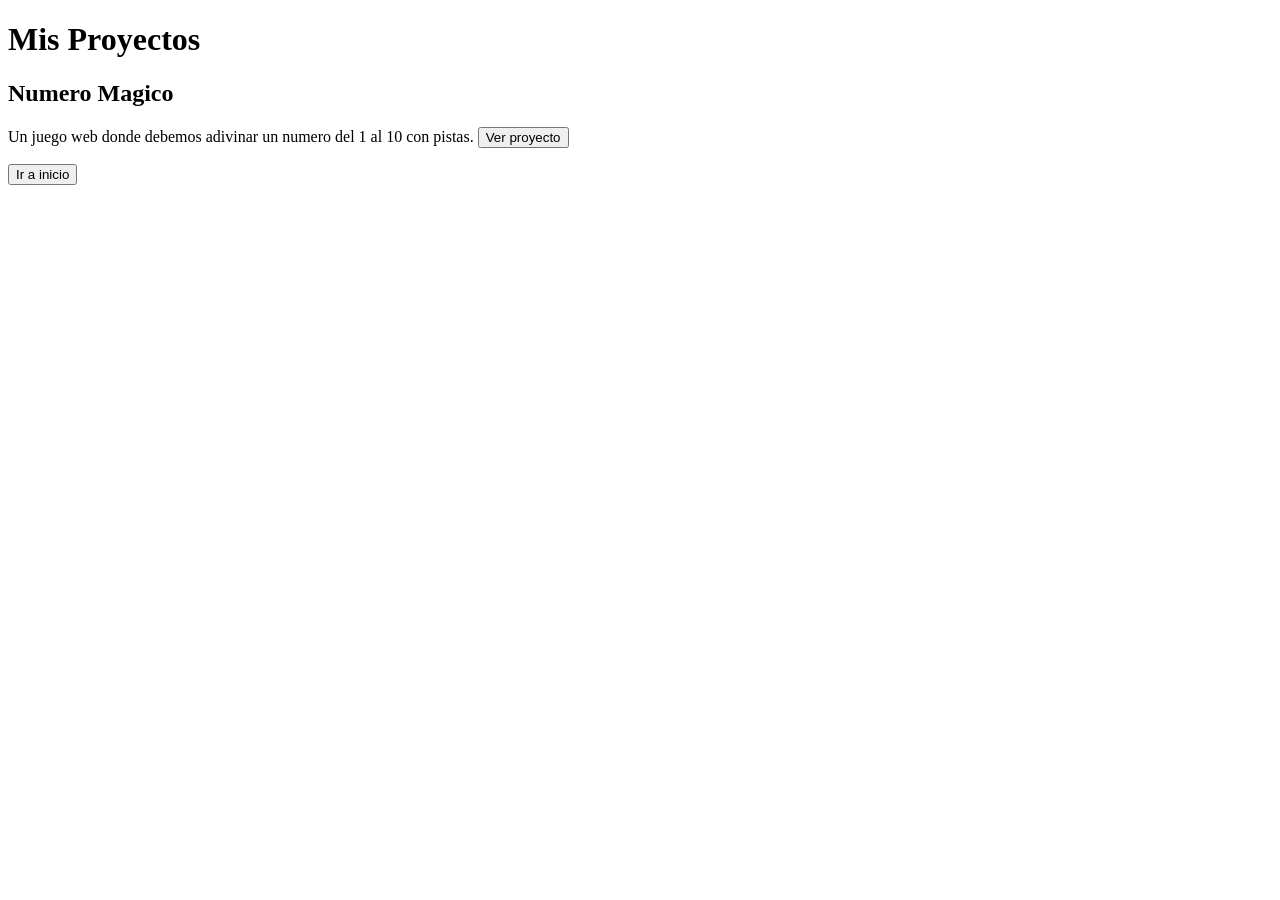
==== proyectos.html @ f09c2920 "Create proyectos.html" ====
<!DOCTYPE html>
<html lang="es">
<head>
    <meta charset="UTF-8">
    <title>Mis Proyectos</title>
    <link rel="stylesheet" href="estilo.css">
</head>
<body>

    <h1>Mis Proyectos</h1>

    <section>
        <h2>Numero Magico</h2>
        <p>
        Un juego web donde debemos adivinar un numero del 1 al 10 con pistas.
            
        <a href="proyectos.html" target="_blank">
        <button>Ver proyecto</button>
        </a>
        </p>
    </section>
    <a href="inicio.html" target="_blank">
        <button>Ir a inicio</button>
        </a>

</body>
</html>
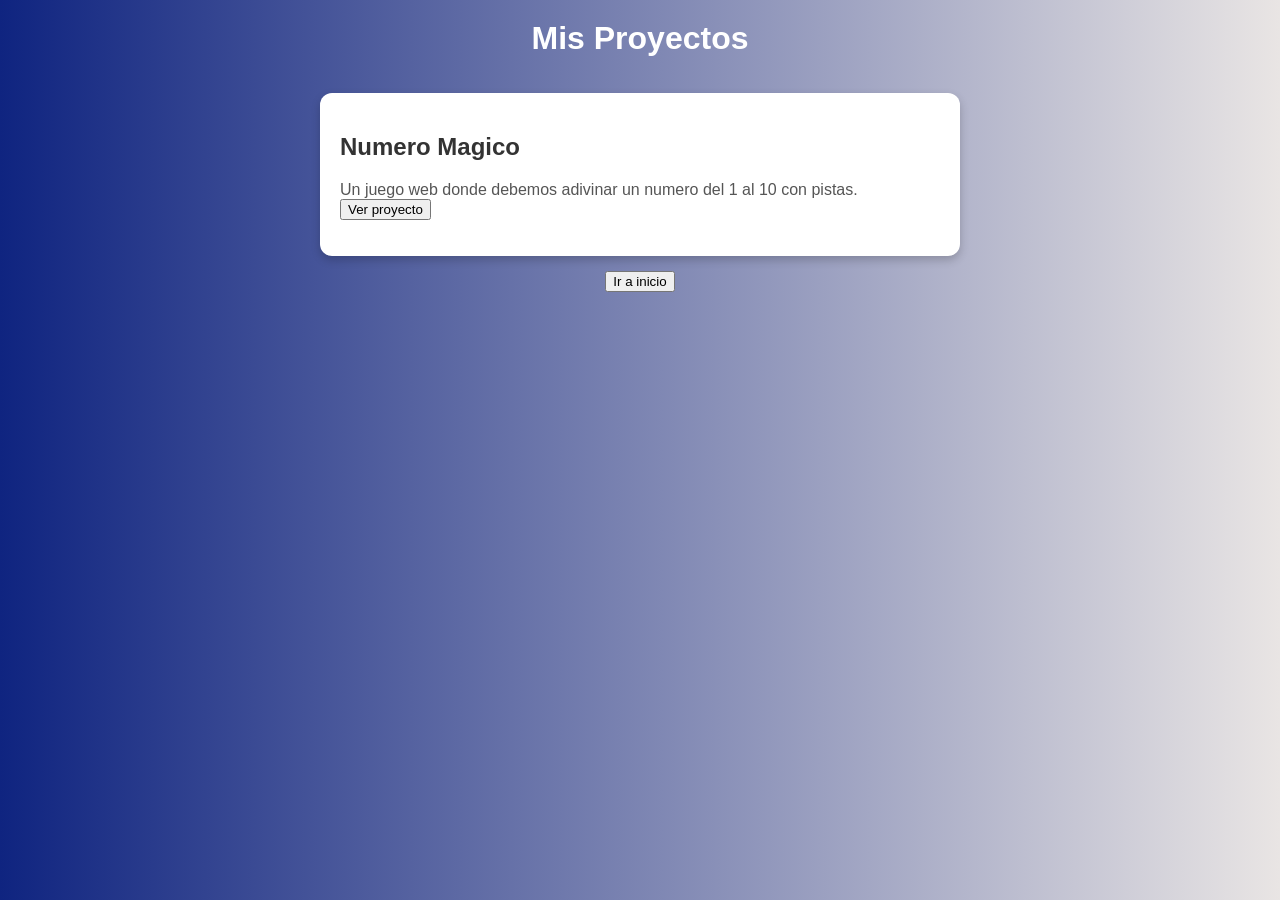
==== commit 9d5908ce: "Update proyectos.html" ====
--- a/proyectos.html
+++ b/proyectos.html
@@ -3,7 +3,7 @@
 <head>
     <meta charset="UTF-8">
     <title>Mis Proyectos</title>
-    <link rel="stylesheet" href="estilo.css">
+    <link rel="stylesheet" href="styles.css">
 </head>
 <body>
 
--- a/styles.css
+++ b/styles.css
@@ -0,0 +1,54 @@
+body {
+    font-family: Arial, sans-serif;
+    background: linear-gradient(to right, #0f2480, #e9e5e4);
+    margin: 0;
+    padding: 0;
+}
+
+body {
+    display: flex;
+    flex-direction: column;
+    align-items: center;
+}
+
+h1 {
+    color: white;
+    margin-top: 20px;
+}
+
+h2 {
+    color: #333;
+}
+
+section {
+    background: white;
+    width: 80%;
+    max-width: 600px;
+    margin: 15px;
+    padding: 20px;
+    border-radius: 12px;
+    box-shadow: 0 4px 10px rgba(0,0,0,0.2);
+}
+
+p {
+    color: #555;
+}
+
+ul {
+    padding-left: 20px;
+}
+
+.foto-perfil {
+    width: 150px;
+    height: 150px;
+    border-radius: 50%;
+    margin: 15px;
+    object-fit: cover;
+    border: 4px solid white;
+    box-shadow: 0 4px 10px rgba(0,0,0,0.3);
+}
+
+section:hover {
+    transform: scale(1.02);
+    transition: 0.3s;
+}
